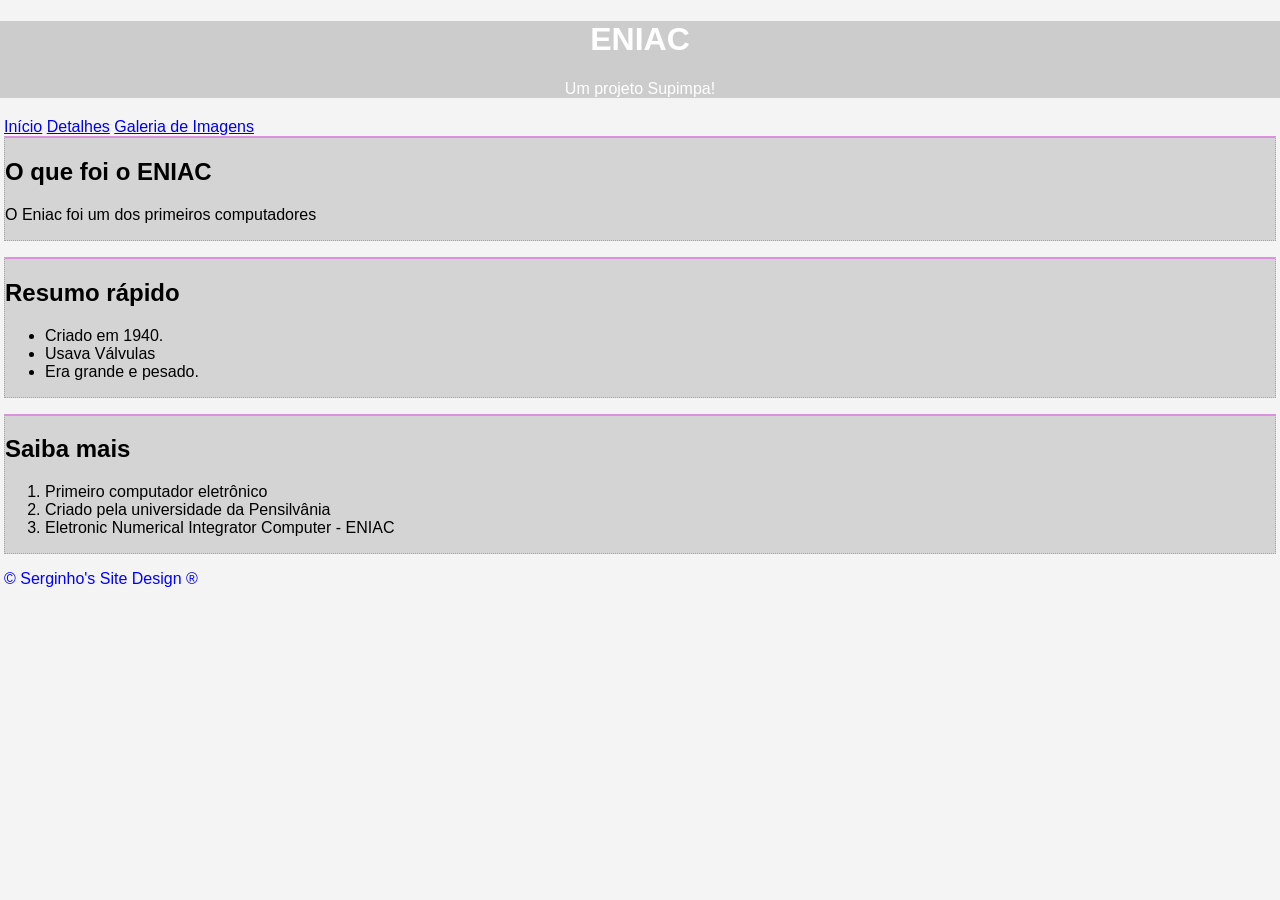
==== index.html @ e190daaa "Add files via upload" ====
<!DOCTYPE html>
<html lang="pt-br">
<head>
    <meta charset="UTF-8">
    <meta name="viewport" content="width=device-width, initial-scale=1.0">
    <title>ENIAC - página inicial</title>

    <link rel="stylesheet" href="style.css">
    
</head>
<body>
    <header>

        <h1>ENIAC</h1>
        <p>Um projeto Supimpa!</p>
    </header>
    <nav>
        <a href="index.html"> Início</a>
        <a href="detalhes.html">Detalhes</a>
        <a href="galeria.html">Galeria de Imagens</a>
        <main>

            <section class="bloco">
                <h2>O que foi o ENIAC</h2>
            <p>O Eniac foi um dos primeiros computadores</p>
            </section>

            <section class="bloco">
                <h2>Resumo rápido</h2>
               <!--Unordered List ( lista sem ordenamento )--> <ul>

                <li>Criado em 1940.</li> <!-- List item (item de lista)-->
                <li>Usava Válvulas</li>
                <li>Era grande e pesado.</li>

                </ul>
            </section>
            
            <section class="bloco">
                <h2>Saiba mais</h2>
                <ol>
                    <li>Primeiro computador eletrônico</li>
                    <li>Criado pela universidade da Pensilvânia</li>
                    <li>Eletronic Numerical Integrator Computer - ENIAC</li>

                </ol> <!--Order List ( Lista ordenada)-->
            </section>
        </main>
        <footer>
            <p>
                &copy; Serginho's Site Design &reg;
            </p>
        </footer>
    </nav>
</body>
</html>
---- style.css ----
*{
    box-sizing: border-box;
}

body {
    margin: 0;
    font-family: Arial, Helvetica, sans-serif;
    background-color: #f4f4f4;
}

header{
    background-color: #c0c0c0c0;
    color: #ffff;
    text-align: center;
}

nav {
    color: blue;
    text-decoration: none;
    padding: 4px;
}

.bloco {
background-color: #cccc;
color: black;
border: 1px, dotted #a3a3a3;
margin-bottom: 16px;
border-top: 2px solid #d8dd;
}
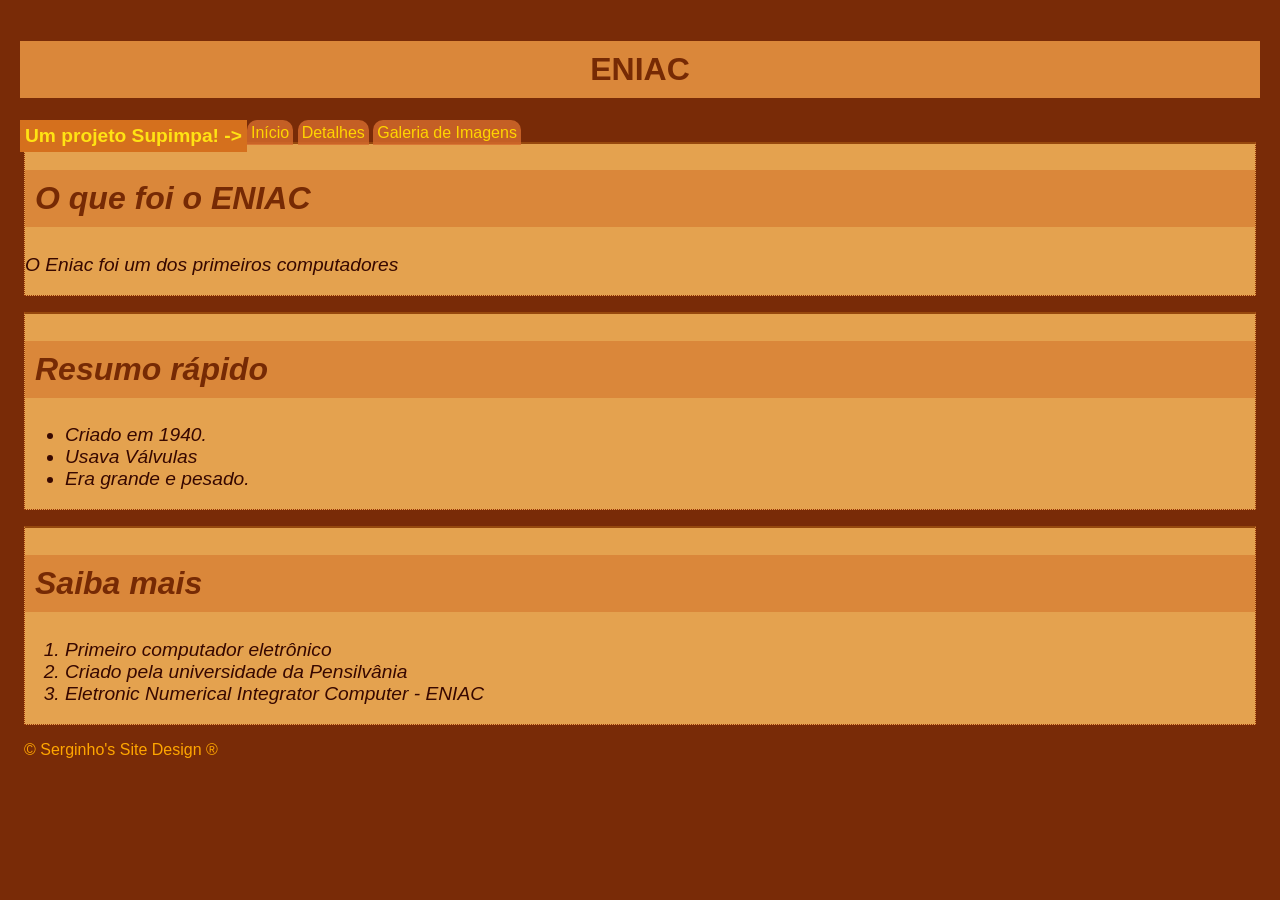
==== commit 53a48eff: "Add files via upload" ====
--- a/index.html
+++ b/index.html
@@ -11,8 +11,8 @@
 <body>
     <header>
 
-        <h1>ENIAC</h1>
-        <p>Um projeto Supimpa!</p>
+        <h1 class="fonte">ENIAC</h1>
+        <b class="subtitulo">Um projeto Supimpa! -></b>
     </header>
     <nav>
         <a href="index.html"> Início</a>
@@ -21,12 +21,12 @@
         <main>
 
             <section class="bloco">
-                <h2>O que foi o ENIAC</h2>
+                <h2 class="fonte">O que foi o ENIAC</h2>
             <p>O Eniac foi um dos primeiros computadores</p>
             </section>
 
             <section class="bloco">
-                <h2>Resumo rápido</h2>
+                <h2 class="fonte">Resumo rápido</h2>
                <!--Unordered List ( lista sem ordenamento )--> <ul>
 
                 <li>Criado em 1940.</li> <!-- List item (item de lista)-->
@@ -37,7 +37,7 @@
             </section>
             
             <section class="bloco">
-                <h2>Saiba mais</h2>
+                <h2 class="fonte">Saiba mais</h2>
                 <ol>
                     <li>Primeiro computador eletrônico</li>
                     <li>Criado pela universidade da Pensilvânia</li>
--- a/style.css
+++ b/style.css
@@ -4,26 +4,109 @@
 
 body {
     margin: 0;
-    font-family: Arial, Helvetica, sans-serif;
-    background-color: #f4f4f4;
+    font-family: 'Lucida Sans', 'Lucida Sans Regular', 'Lucida Grande', 'Lucida Sans Unicode', Geneva, Verdana, sans-serif;
+    background-color: #792b07;
+    padding: 20px;
 }
 
 header{
-    background-color: #c0c0c0c0;
-    color: #ffff;
+    background-color: #d5701d;
+    color: #5b210a;
     text-align: center;
 }
 
 nav {
-    color: blue;
+    color: rgb(255, 166, 0);
     text-decoration: none;
     padding: 4px;
 }
 
 .bloco {
-background-color: #cccc;
-color: black;
-border: 1px, dotted #a3a3a3;
+background-color: #ffc062cc;
+color: rgb(55, 8, 0);
+font-style: oblique;
+border: 1px, dotted #993507;
 margin-bottom: 16px;
-border-top: 2px solid #d8dd;
+border-top: 2px solid rgba(139, 58, 4, 0.867);
+font-size: larger;
+}
+
+#galeria {
+    display: flex;
+    flex-wrap: wrap;
+    gap: 24px;
+    justify-content: center;
+    padding: 20px;
+}
+
+.foto {
+    background: #ffce85;
+    padding: 12px 12px 20px 12px;
+    border: 1px solid #af5206dd;
+    box-shadow: 0 4px 10px #4b1700;
+    width: 220px ;
+    text-align: center;
+    border-radius: 4px;
+}
+
+
+.foto img {
+    width: 100%;
+    height: 220px;
+    object-fit: cover;
+    display: block;
+}
+
+.foto img:hover{
+transform: scale(1.50) rotate(2deg);
+}
+
+.legenda {
+   margin-top: 10px;
+   font-family: 'Courier New', Courier, monospace;
+}
+
+nav a {
+    color: rgb(255, 213, 0);
+    text-decoration: none;
+    padding: 4px;
+    border-top-left-radius: 10px;
+    border-top-right-radius: 10px;
+    background-color: #d76c2ecc;
+    border-bottom-color: rgb(132, 48, 12);
+}
+
+nav a:hover { 
+    color: rgb(167, 52, 7);
+}
+
+.fonte {
+    font-family: 'Gill Sans', 'Gill Sans MT', Calibri, 'Trebuchet MS', sans-serif;
+    color: #762a04;
+    background-color: #da873a;
+    font-size: xx-large;
+    padding: 10px;
+
+}
+
+.corzinhaproscopyright {
+
+    color:rgb(255, 166, 0);
+}
+
+.subtitulo {
+    color: #ffe313;
+    font-family: 'Trebuchet MS', 'Lucida Sans Unicode', 'Lucida Grande', 'Lucida Sans', Arial, sans-serif;
+    float: inline-start;
+    background-color: #d5701d;
+    padding: 5px;
+    font-size: larger;
+}
+
+.titulodagaleria {
+    text-align: center;
+    font-size: xx-large;
+    font-family: 'Trebuchet MS', 'Lucida Sans Unicode', 'Lucida Grande', 'Lucida Sans', Arial, sans-serif;
+    color: #471903;
+    background: #d47019;
 }
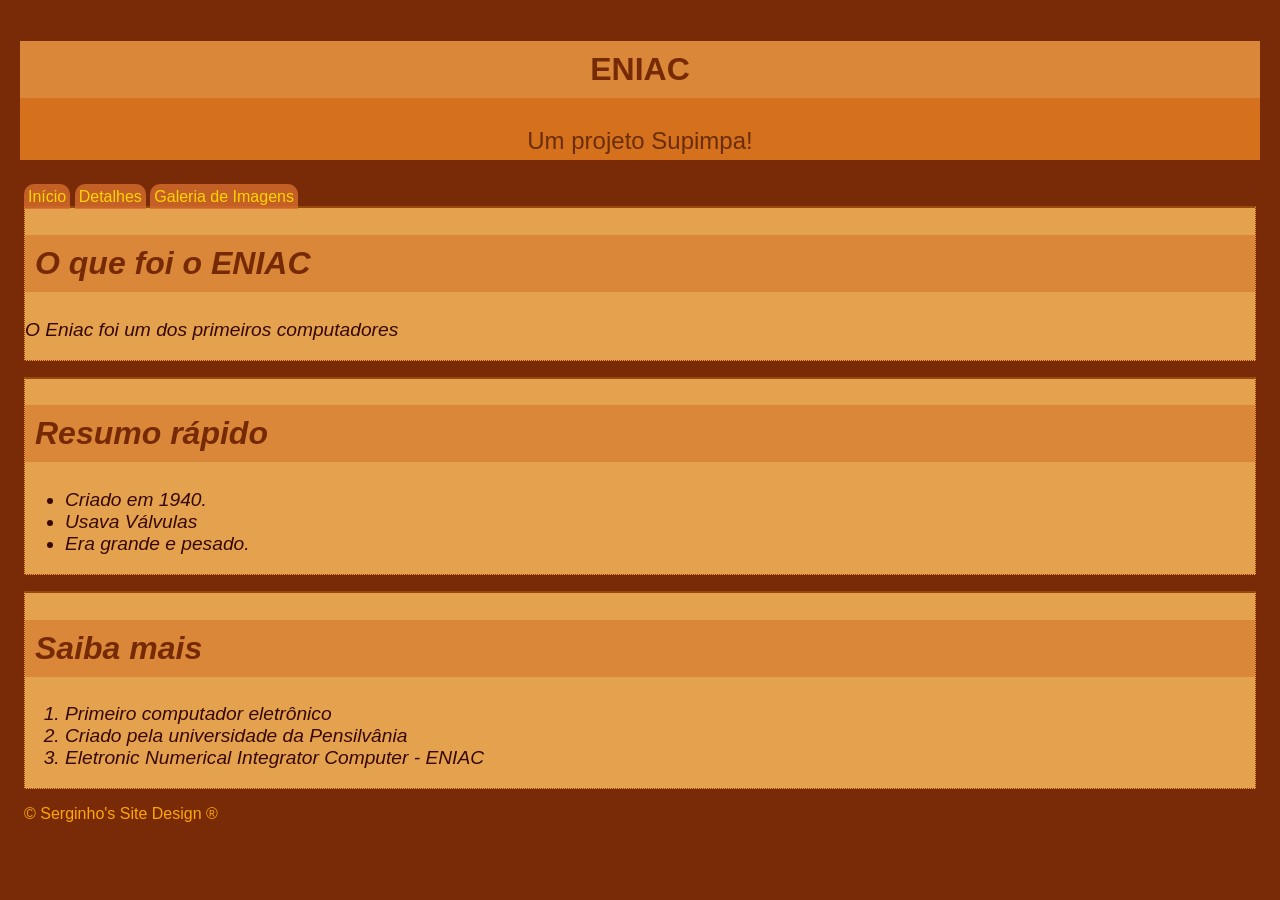
==== commit 547fde6c: "Add files via upload" ====
--- a/index.html
+++ b/index.html
@@ -12,7 +12,7 @@
     <header>
 
         <h1 class="fonte">ENIAC</h1>
-        <b class="subtitulo">Um projeto Supimpa! -></b>
+        <p class="subtitulo">Um projeto Supimpa!</p>
     </header>
     <nav>
         <a href="index.html"> Início</a>
--- a/style.css
+++ b/style.css
@@ -58,7 +58,7 @@
 }
 
 .foto img:hover{
-transform: scale(1.50) rotate(2deg);
+transform: scale(2.00) rotate(1deg);
 }
 
 .legenda {
@@ -95,12 +95,11 @@
 }
 
 .subtitulo {
-    color: #ffe313;
+    color: #6b2d04;
     font-family: 'Trebuchet MS', 'Lucida Sans Unicode', 'Lucida Grande', 'Lucida Sans', Arial, sans-serif;
-    float: inline-start;
     background-color: #d5701d;
+    font-size: x-large;
     padding: 5px;
-    font-size: larger;
 }
 
 .titulodagaleria {
@@ -109,4 +108,8 @@
     font-family: 'Trebuchet MS', 'Lucida Sans Unicode', 'Lucida Grande', 'Lucida Sans', Arial, sans-serif;
     color: #471903;
     background: #d47019;
+}
+
+.subtitulodagaleria {
+    text-align: center;
 }
